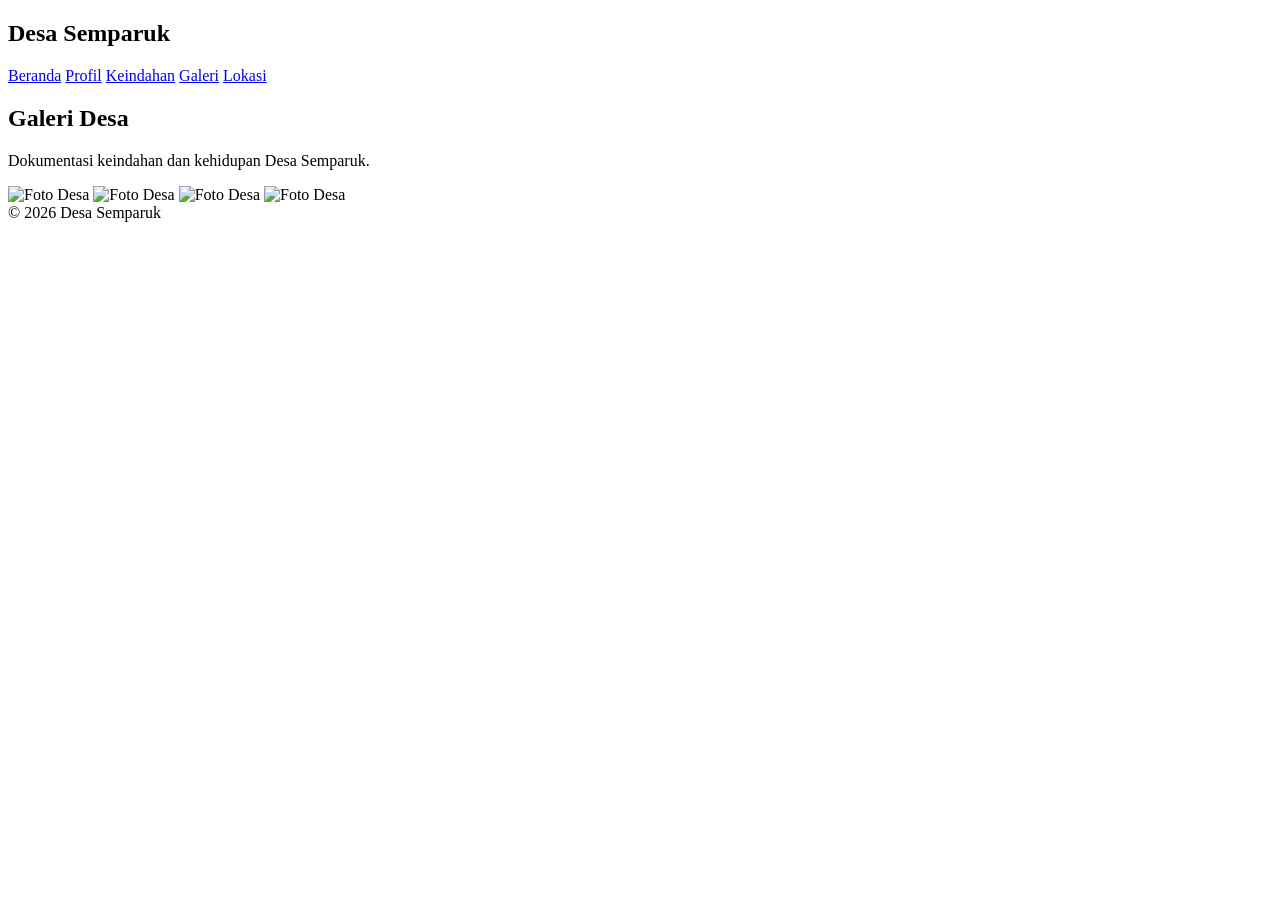
==== galeri.html @ 414446ce "Create galeri.html" ====
<!DOCTYPE html>
<html lang="id">
<head>
  <meta charset="UTF-8">
  <meta name="viewport" content="width=device-width, initial-scale=1.0">
  <title>Galeri Desa</title>
  <link rel="stylesheet" href="style.css">
</head>
<body>

<header>
  <h2>Desa Semparuk</h2>
  <nav>
    <a href="index.html">Beranda</a>
    <a href="profil.html">Profil</a>
    <a href="keindahan.html">Keindahan</a>
    <a href="galeri.html">Galeri</a>
    <a href="lokasi.html">Lokasi</a>
  </nav>
</header>

<section>
  <h1>Galeri Desa</h1>
  <p>Dokumentasi keindahan dan kehidupan Desa Semparuk.</p>

  <div class="galeri">
    <img src="foto1.jpg" alt="Foto Desa">
    <img src="foto2.jpg" alt="Foto Desa">
    <img src="foto3.jpg" alt="Foto Desa">
    <img src="foto4.jpg" alt="Foto Desa">
  </div>
</section>

<footer>© 2026 Desa Semparuk</footer>

</body>
</html>
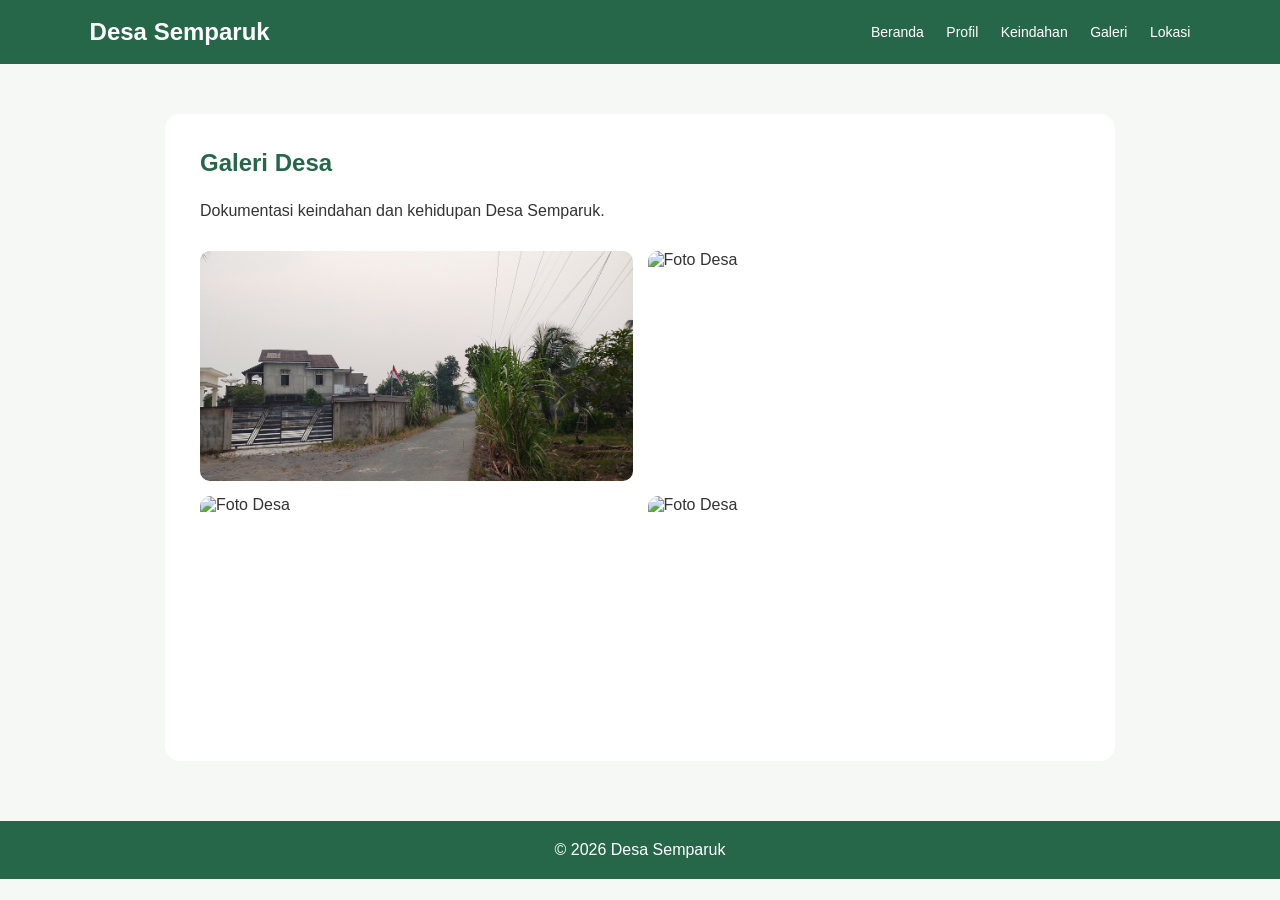
==== commit e55ae725: "Update galeri.html" ====
--- a/galeri.html
+++ b/galeri.html
@@ -24,7 +24,7 @@
   <p>Dokumentasi keindahan dan kehidupan Desa Semparuk.</p>
 
   <div class="galeri">
-    <img src="foto1.jpg" alt="Foto Desa">
+    <img src="IMG_20260828_164350_854.jpg" alt="Jalan Desa Semparuk">
     <img src="foto2.jpg" alt="Foto Desa">
     <img src="foto3.jpg" alt="Foto Desa">
     <img src="foto4.jpg" alt="Foto Desa">
--- a/style.css
+++ b/style.css
@@ -0,0 +1,146 @@
+* {
+  box-sizing: border-box;
+}
+
+body {
+  margin: 0;
+  font-family: Arial, sans-serif;
+  background: #f5f8f5;
+  color: #333;
+}
+
+header {
+  background: #276749;
+  color: white;
+  padding: 18px 7%;
+  display: flex;
+  justify-content: space-between;
+  align-items: center;
+}
+
+header h2 {
+  margin: 0;
+}
+
+nav a {
+  color: white;
+  text-decoration: none;
+  margin-left: 18px;
+  font-size: 14px;
+}
+
+nav a:hover {
+  text-decoration: underline;
+}
+
+.hero {
+  min-height: 75vh;
+  text-align: center;
+  padding: 180px 20px 100px;
+  background: #dcefe2;
+}
+
+.hero p:first-child {
+  color: #276749;
+  font-weight: bold;
+  letter-spacing: 2px;
+}
+
+.hero h1 {
+  font-size: 55px;
+  margin: 15px 0;
+  color: #205437;
+}
+
+.hero p {
+  max-width: 600px;
+  margin: auto;
+  line-height: 1.7;
+}
+
+section {
+  max-width: 950px;
+  margin: 50px auto;
+  padding: 35px;
+  background: white;
+  border-radius: 15px;
+}
+
+section h1 {
+  color: #276749;
+  margin-top: 0;
+}
+
+section p {
+  line-height: 1.8;
+}
+
+.box {
+  background: #e5f2e8;
+  padding: 20px;
+  margin-top: 25px;
+  border-radius: 10px;
+}
+
+.gambar,
+.galeri {
+  display: grid;
+  grid-template-columns: repeat(2, 1fr);
+  gap: 15px;
+  margin-top: 25px;
+}
+
+.gambar img,
+.galeri img {
+  width: 100%;
+  height: 230px;
+  object-fit: cover;
+  border-radius: 10px;
+}
+
+footer {
+  text-align: center;
+  background: #276749;
+  color: white;
+  padding: 20px;
+  margin-top: 60px;
+}
+
+iframe {
+  border-radius: 10px;
+  margin-top: 15px;
+}
+
+@media (max-width: 600px) {
+  header {
+    flex-direction: column;
+    gap: 15px;
+  }
+
+  nav {
+    text-align: center;
+  }
+
+  nav a {
+    display: inline-block;
+    margin: 5px;
+  }
+
+  .hero {
+    padding: 130px 20px;
+  }
+
+  .hero h1 {
+    font-size: 40px;
+  }
+
+  section {
+    margin: 25px 15px;
+    padding: 25px;
+  }
+
+  .gambar,
+  .galeri {
+    grid-template-columns: 1fr;
+  }
+}
